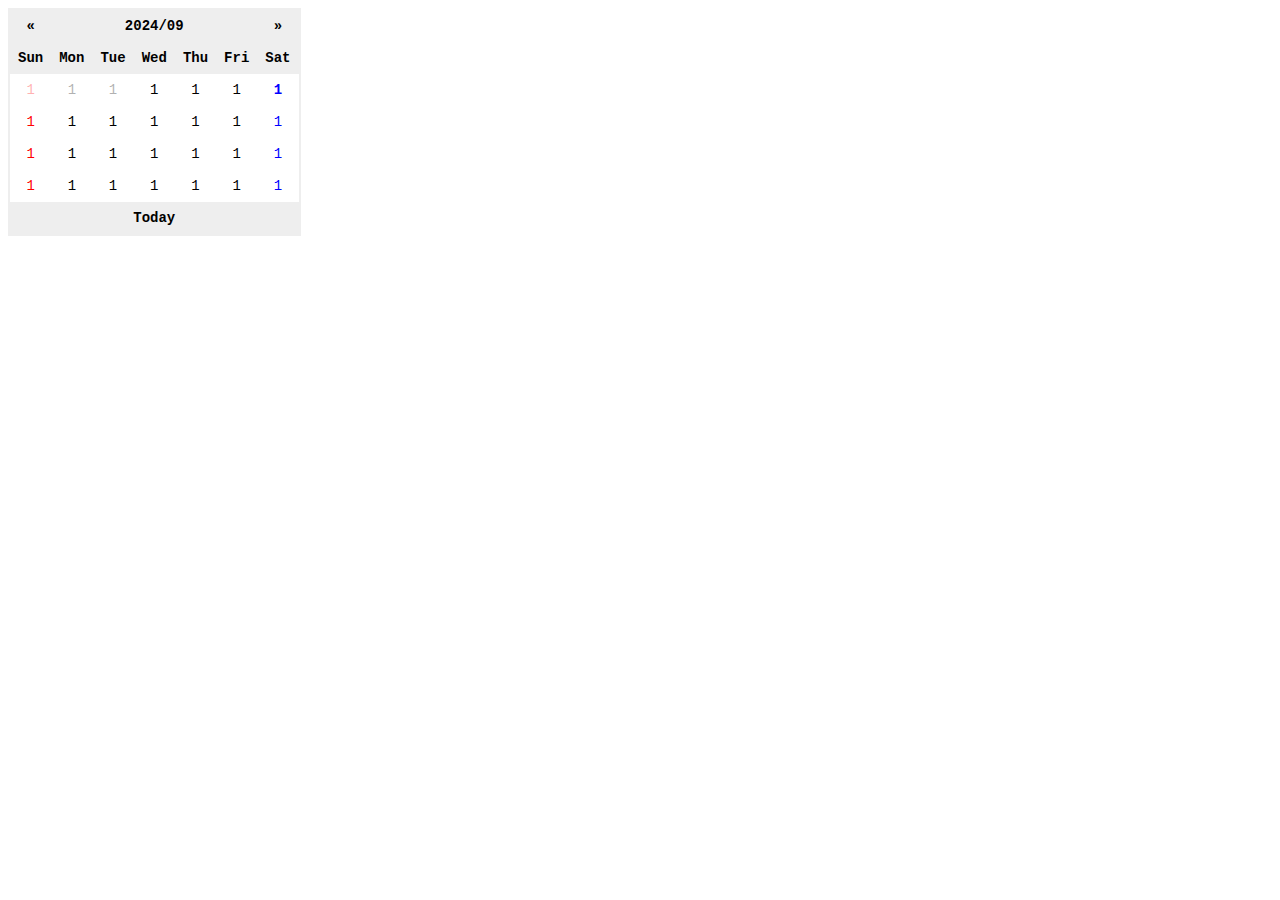
==== MyCalender/index.html @ 27a804b6 "first commit" ====
<!DOCTYPE html>
<html lang="ja">
<head>
  <meta charset="UTF-8">
  <meta name="viewport" content="width=device-width, initial-scale=1.0">
  <title>Calender</title>
  <link rel="stylesheet" href="css/style.css">
</head>
<body>
  <table>
    <thead>
      <tr>
        <th id="prev"> &laquo;</th>
        <th id="title" colspan="5">2024/09</th>
        <th id="next">&raquo;</th>
      </tr>
      <tr>
        <th>Sun</th>
        <th>Mon</th>
        <th>Tue</th>
        <th>Wed</th>
        <th>Thu</th>
        <th>Fri</th>
        <th>Sat</th>
      </tr>
    </thead>
    <tbody>
      <tr>
        <td class="disabled">1</td>
        <td class="disabled">1</td>
        <td class="disabled">1</td>
        <td>1</td>
        <td>1</td>
        <td>1</td>
        <td class="today">1</td>
      </tr>
      <tr>
        <td>1</td>
        <td>1</td>
        <td>1</td>
        <td>1</td>
        <td>1</td>
        <td>1</td>
        <td>1</td>
      </tr>
      <tr>
        <td>1</td>
        <td>1</td>
        <td>1</td>
        <td>1</td>
        <td>1</td>
        <td>1</td>
        <td>1</td>
      </tr>
      <tr>
        <td>1</td>
        <td>1</td>
        <td>1</td>
        <td>1</td>
        <td>1</td>
        <td>1</td>
        <td>1</td>
      </tr>
    </tbody>
    <tfoot>
      <tr>
        <td id="today" colspan="7">Today</td>
      </tr>
    </tfoot>
  </table>
  <script src="js.main.js"></script>
</body>
</html>
---- MyCalender/css/style.css ----
body {
  font-family: 'Courier New', monospace;
  font-size: 14px;
}

table {
  border-collapse: collapse;
  border: 2px solid #eee;
}

thead, tfoot {
  background: #eee;
}

th,td {
  padding: 8px;
  text-align: center;
}

tbody td:first-child {
  color: red;
}
tbody td:last-child {
  color: blue;
}
tfoot {
  font-weight: bold;
}
td.disabled {
  opacity: 0.3;
}
td.today {
  font-weight: bold;
}
#prev,
#next,
#today {
  cursor: pointer;
  user-select: none;;
}
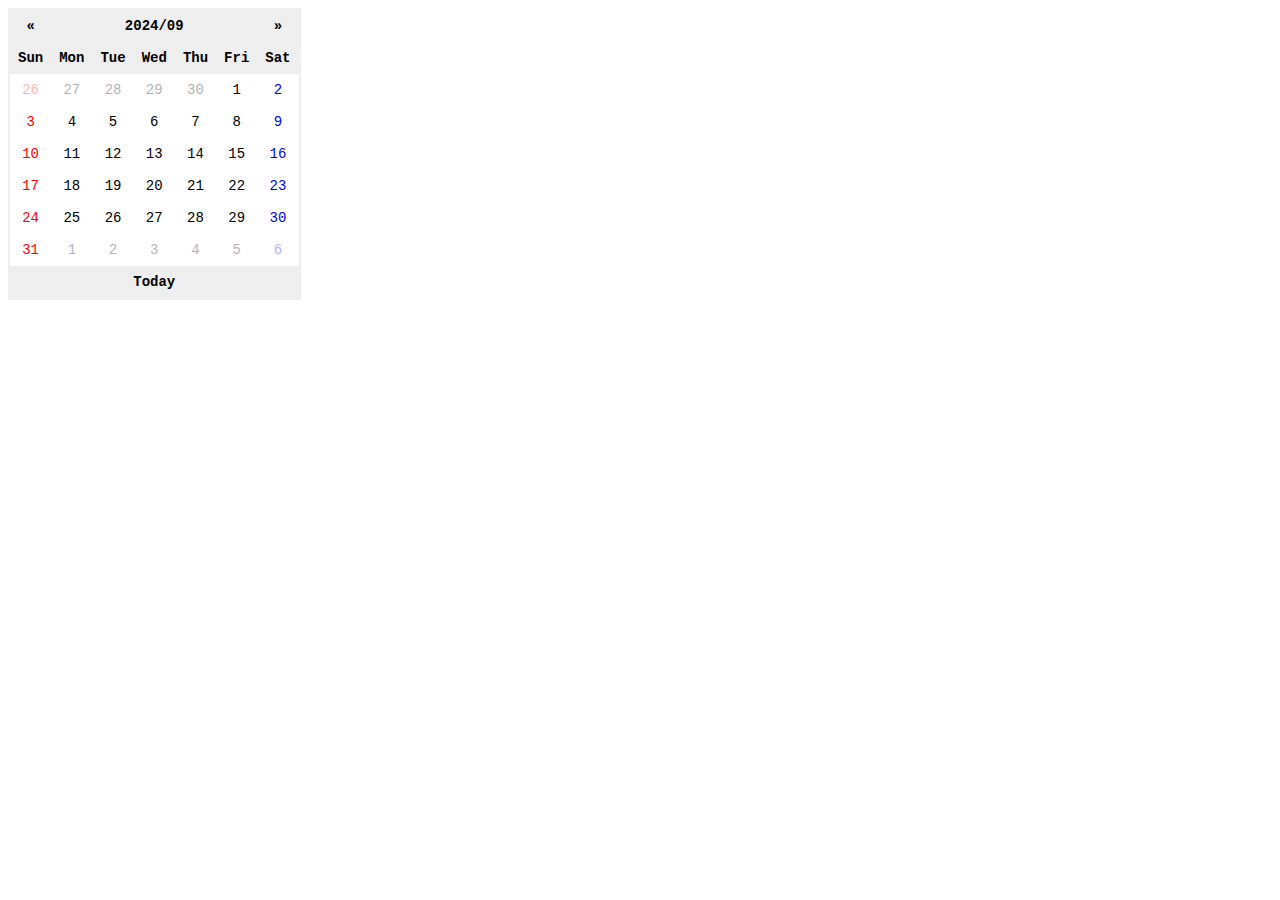
==== commit b4b0399e: "🎨 週ごとの配列を作成し画面に描画" ====
--- a/MyCalender/index.html
+++ b/MyCalender/index.html
@@ -25,42 +25,7 @@
       </tr>
     </thead>
     <tbody>
-      <tr>
-        <td class="disabled">1</td>
-        <td class="disabled">1</td>
-        <td class="disabled">1</td>
-        <td>1</td>
-        <td>1</td>
-        <td>1</td>
-        <td class="today">1</td>
-      </tr>
-      <tr>
-        <td>1</td>
-        <td>1</td>
-        <td>1</td>
-        <td>1</td>
-        <td>1</td>
-        <td>1</td>
-        <td>1</td>
-      </tr>
-      <tr>
-        <td>1</td>
-        <td>1</td>
-        <td>1</td>
-        <td>1</td>
-        <td>1</td>
-        <td>1</td>
-        <td>1</td>
-      </tr>
-      <tr>
-        <td>1</td>
-        <td>1</td>
-        <td>1</td>
-        <td>1</td>
-        <td>1</td>
-        <td>1</td>
-        <td>1</td>
-      </tr>
+
     </tbody>
     <tfoot>
       <tr>
@@ -68,6 +33,6 @@
       </tr>
     </tfoot>
   </table>
-  <script src="js.main.js"></script>
+  <script src="main-v2.js"></script>
 </body>
 </html>
